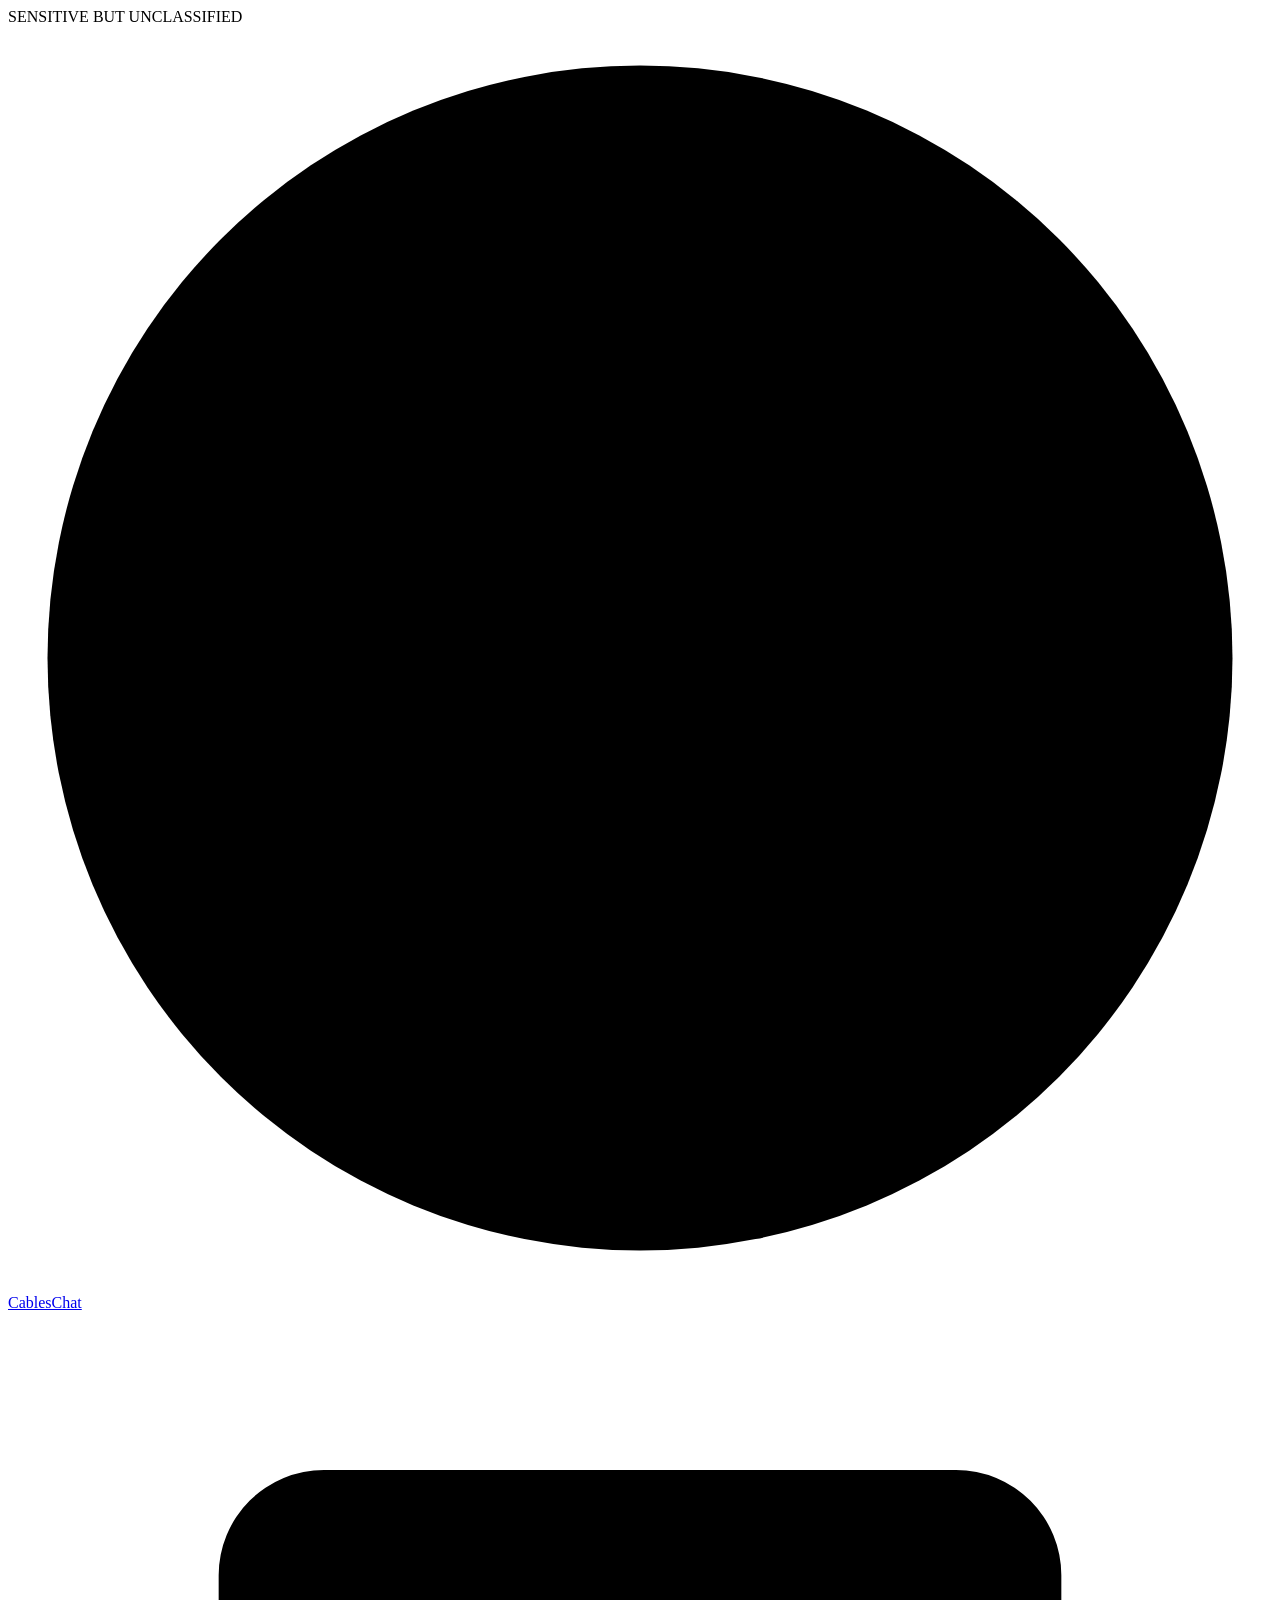
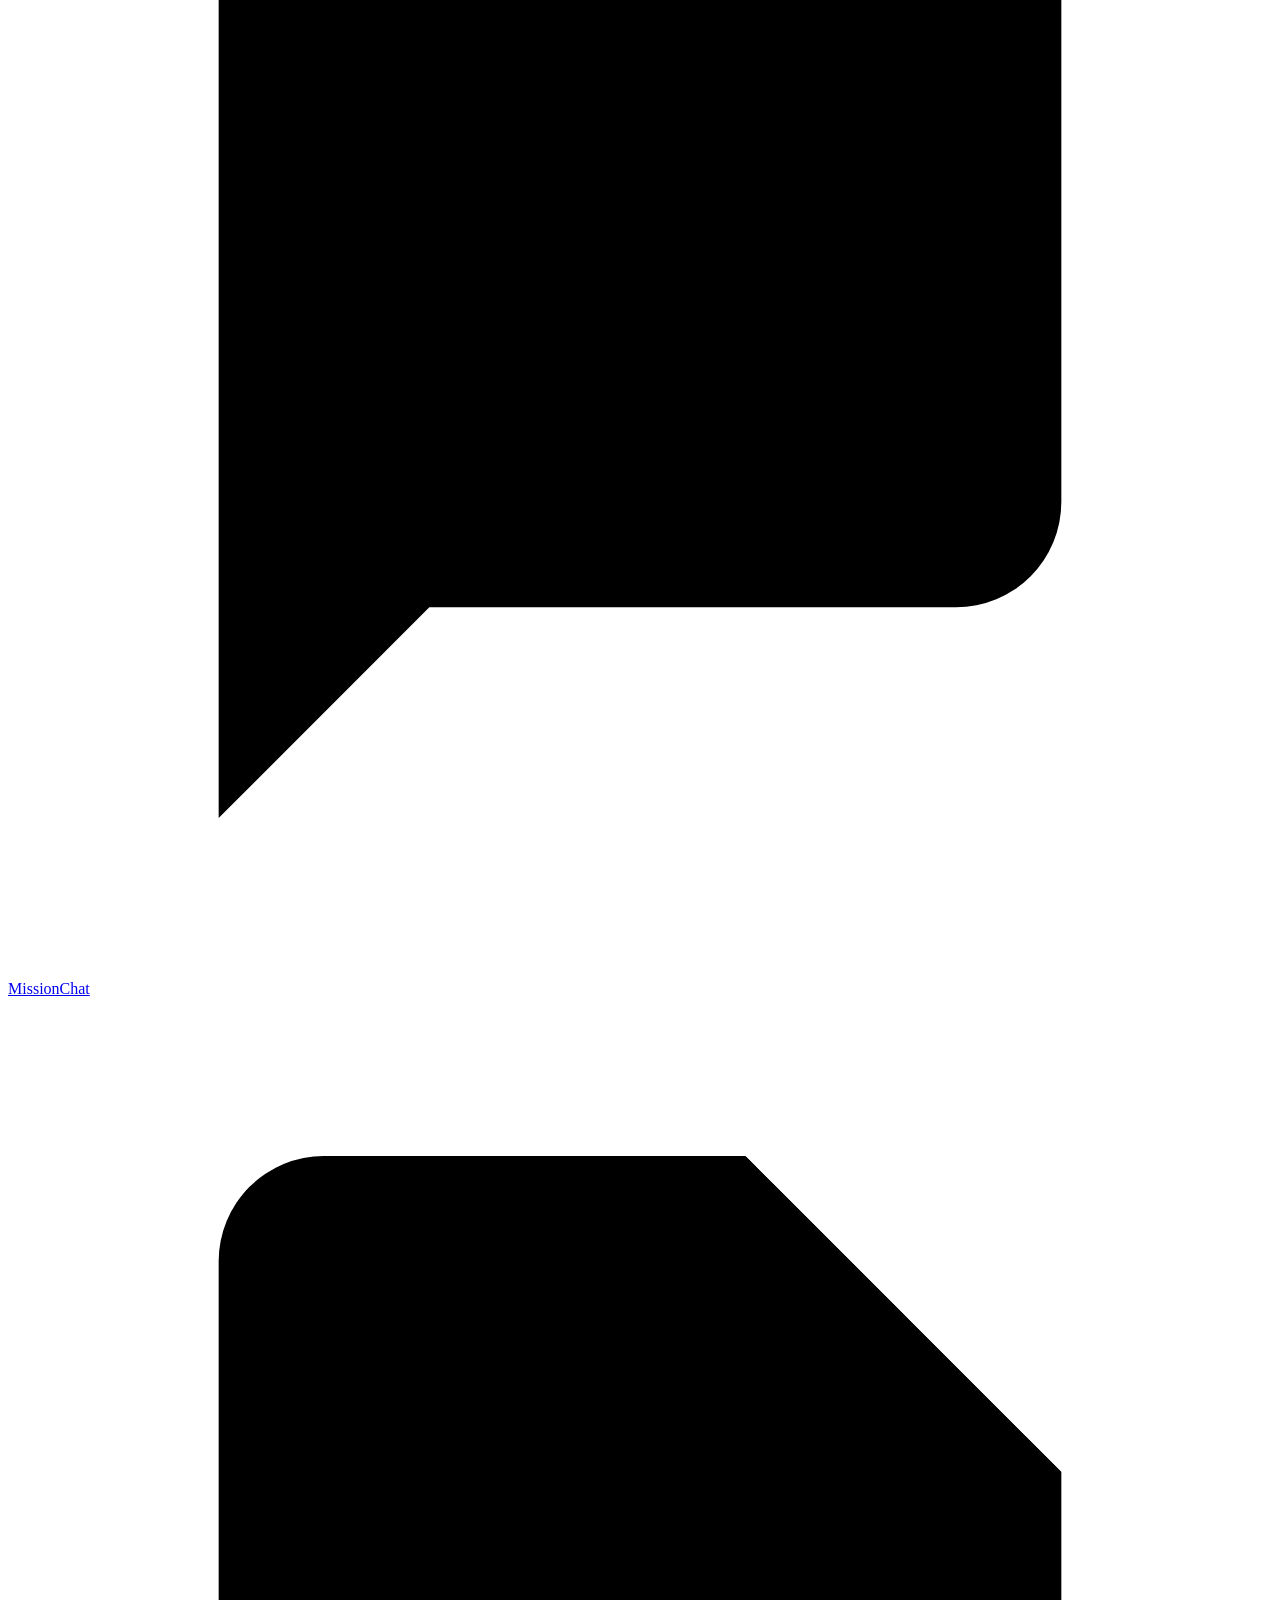
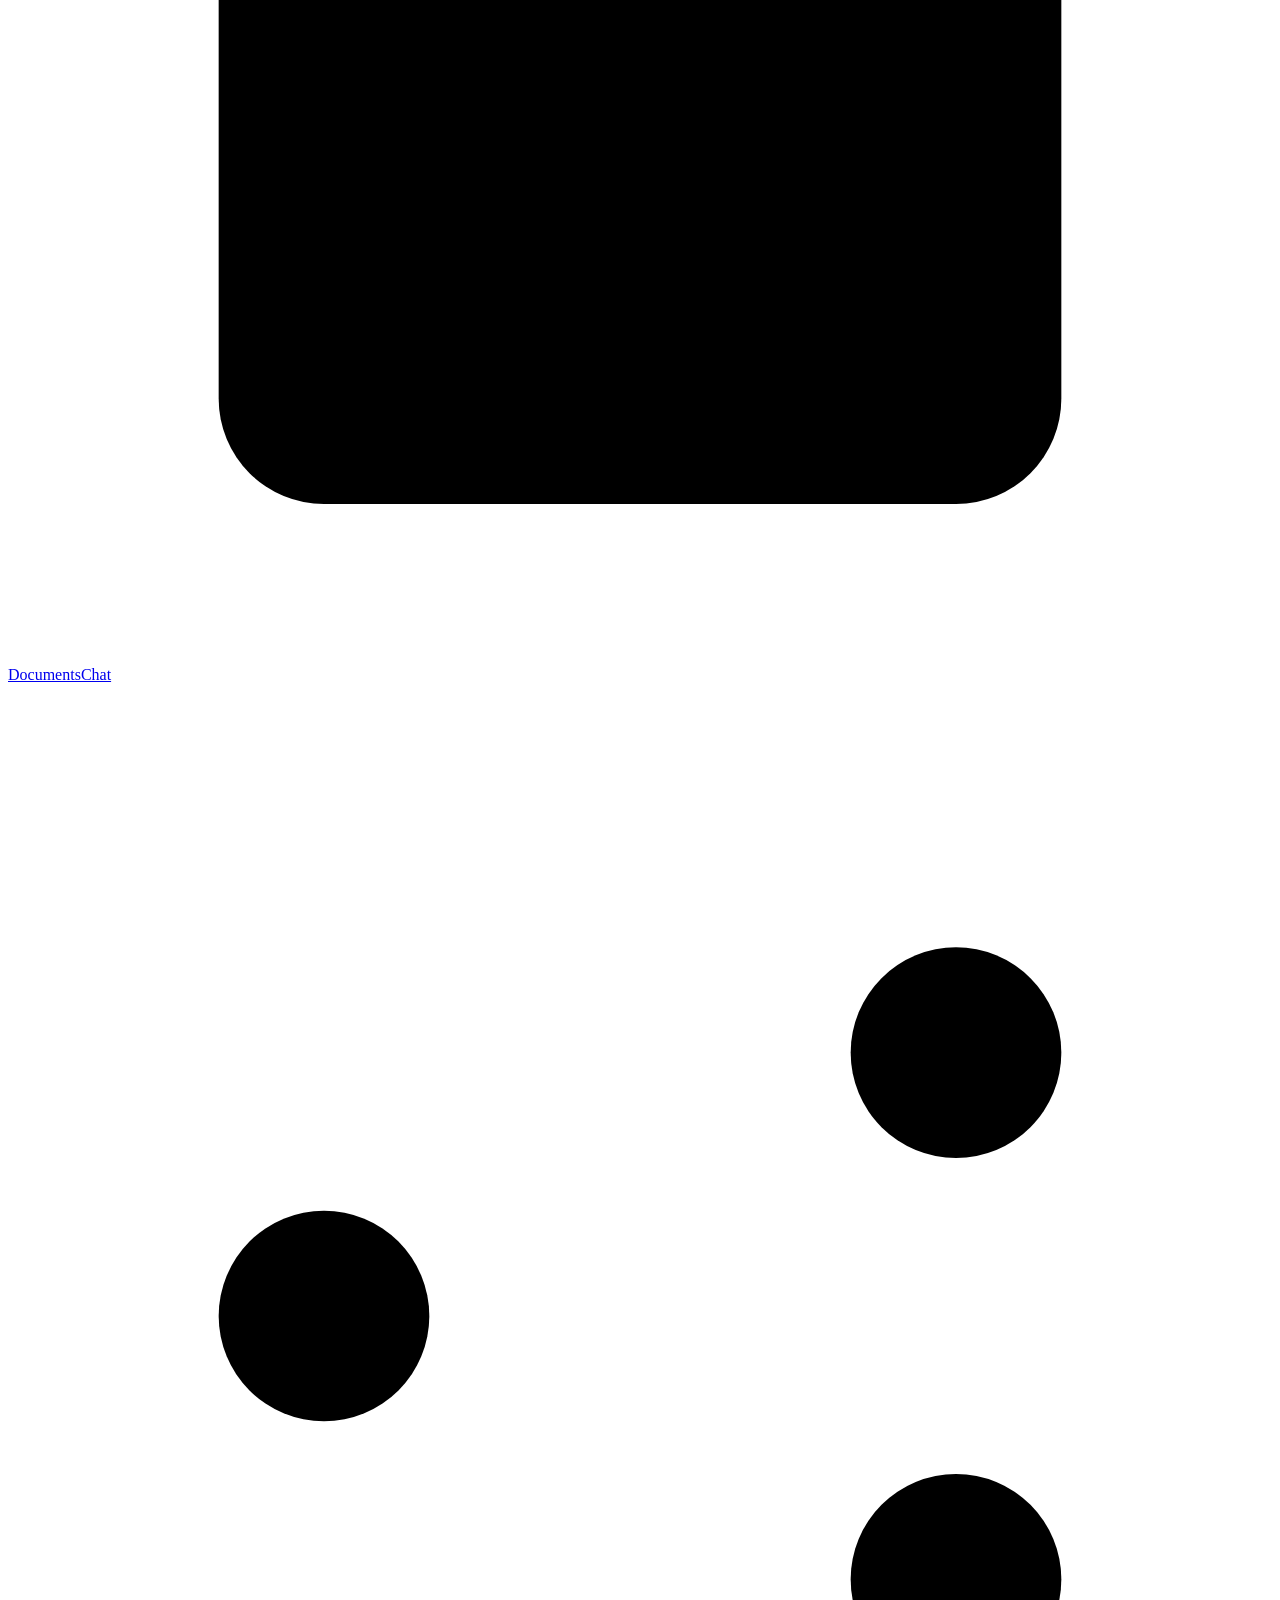
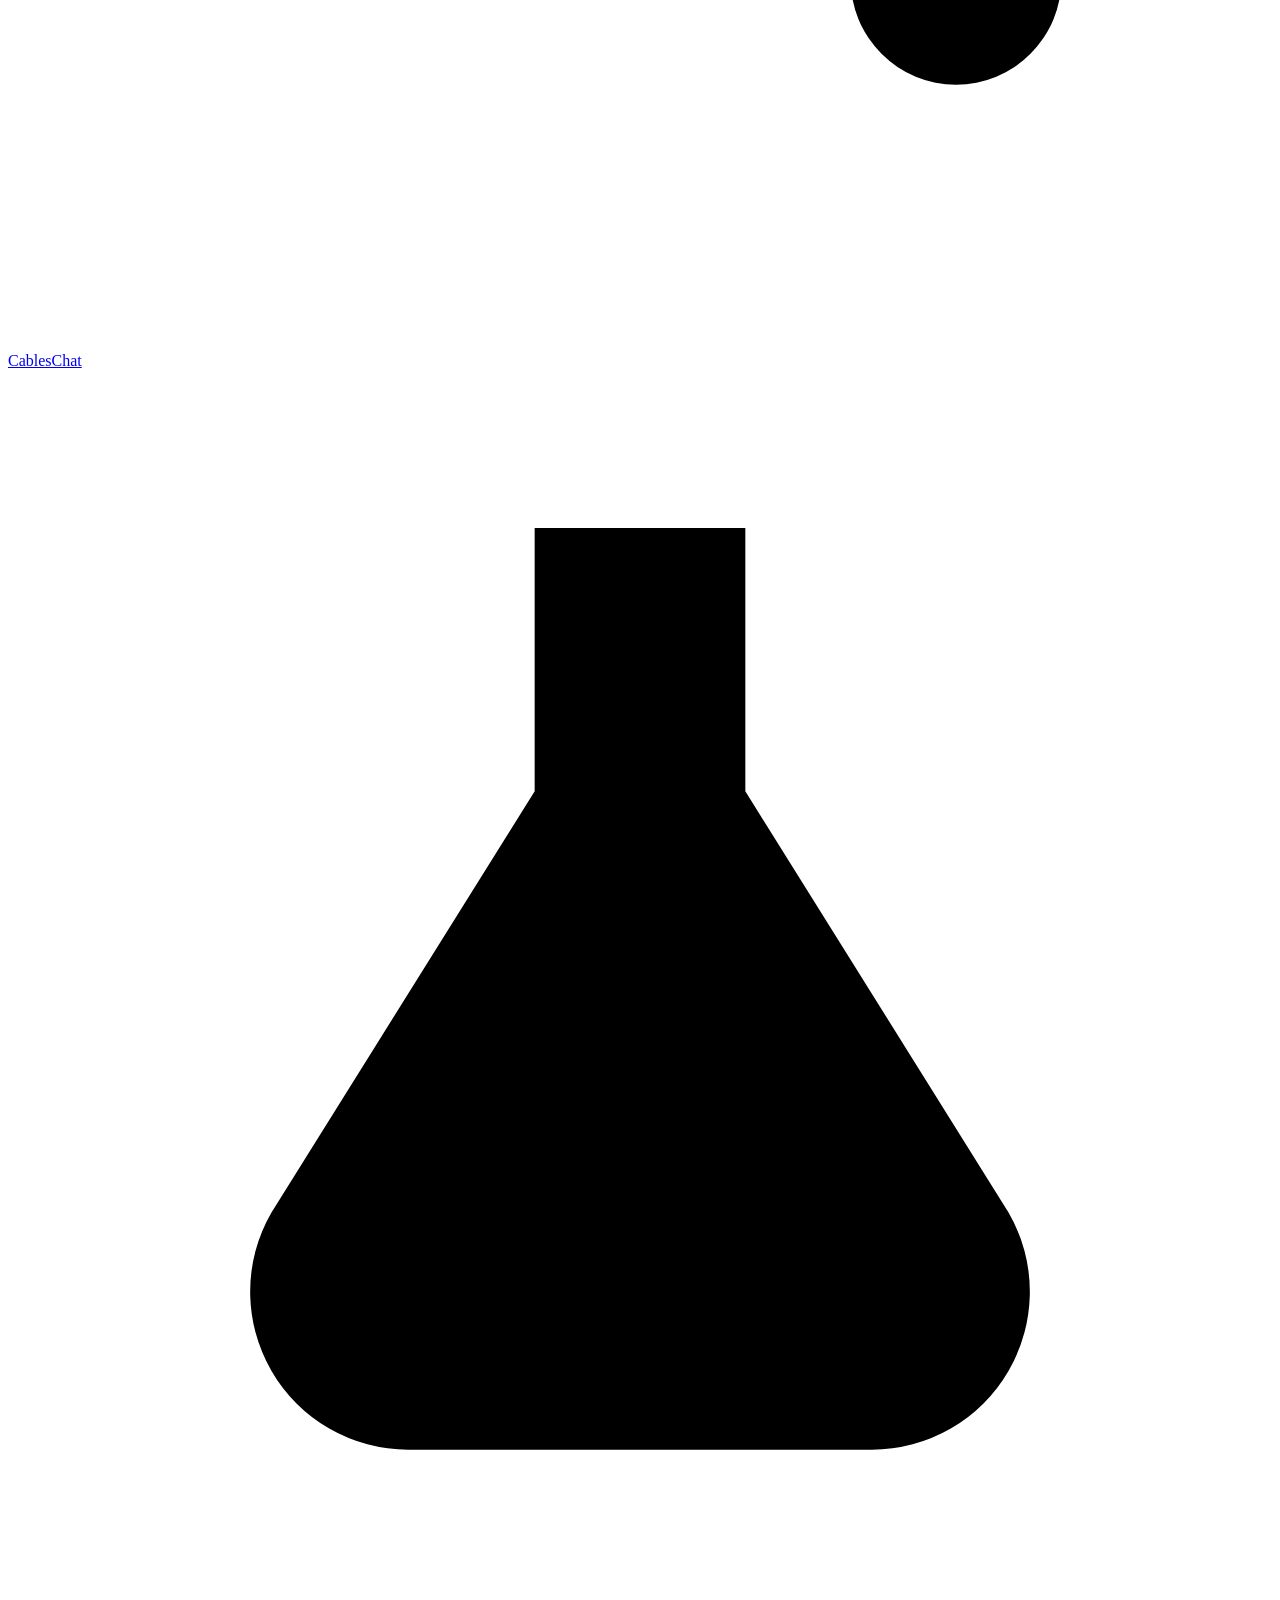
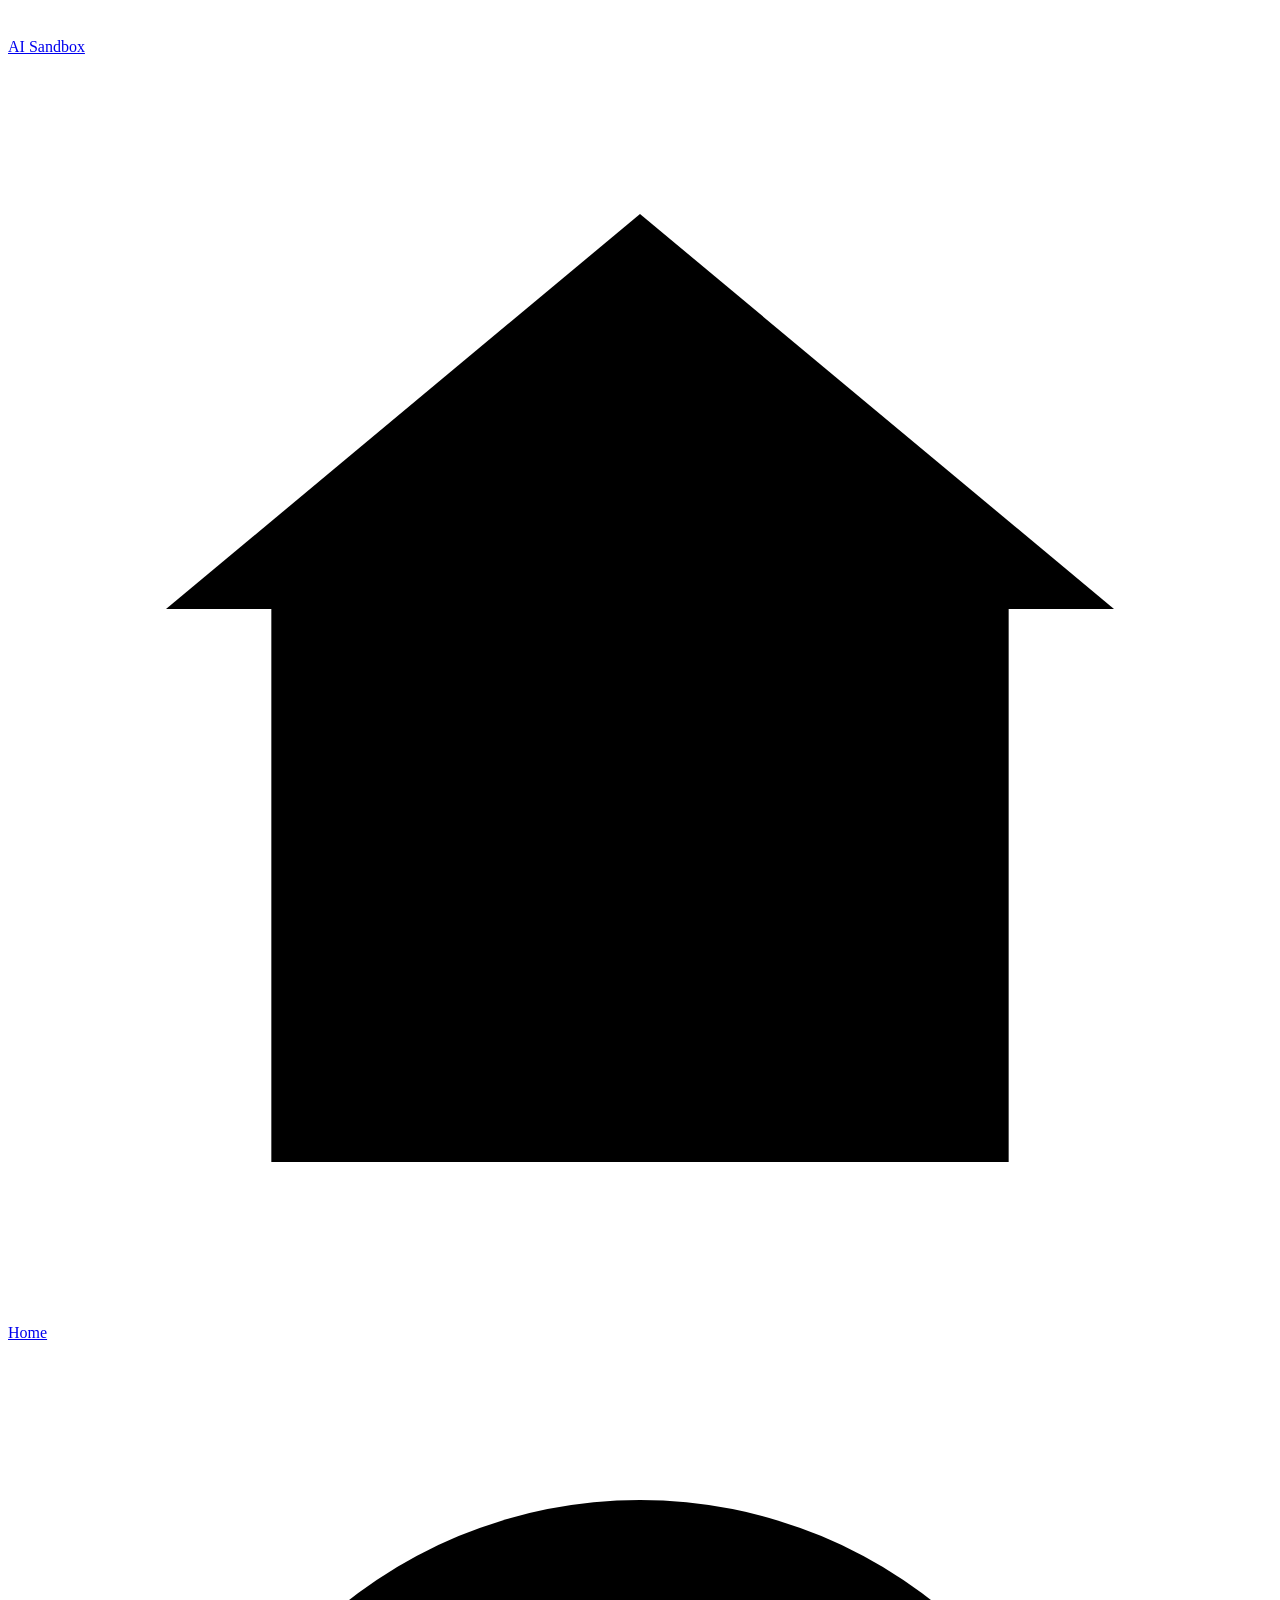
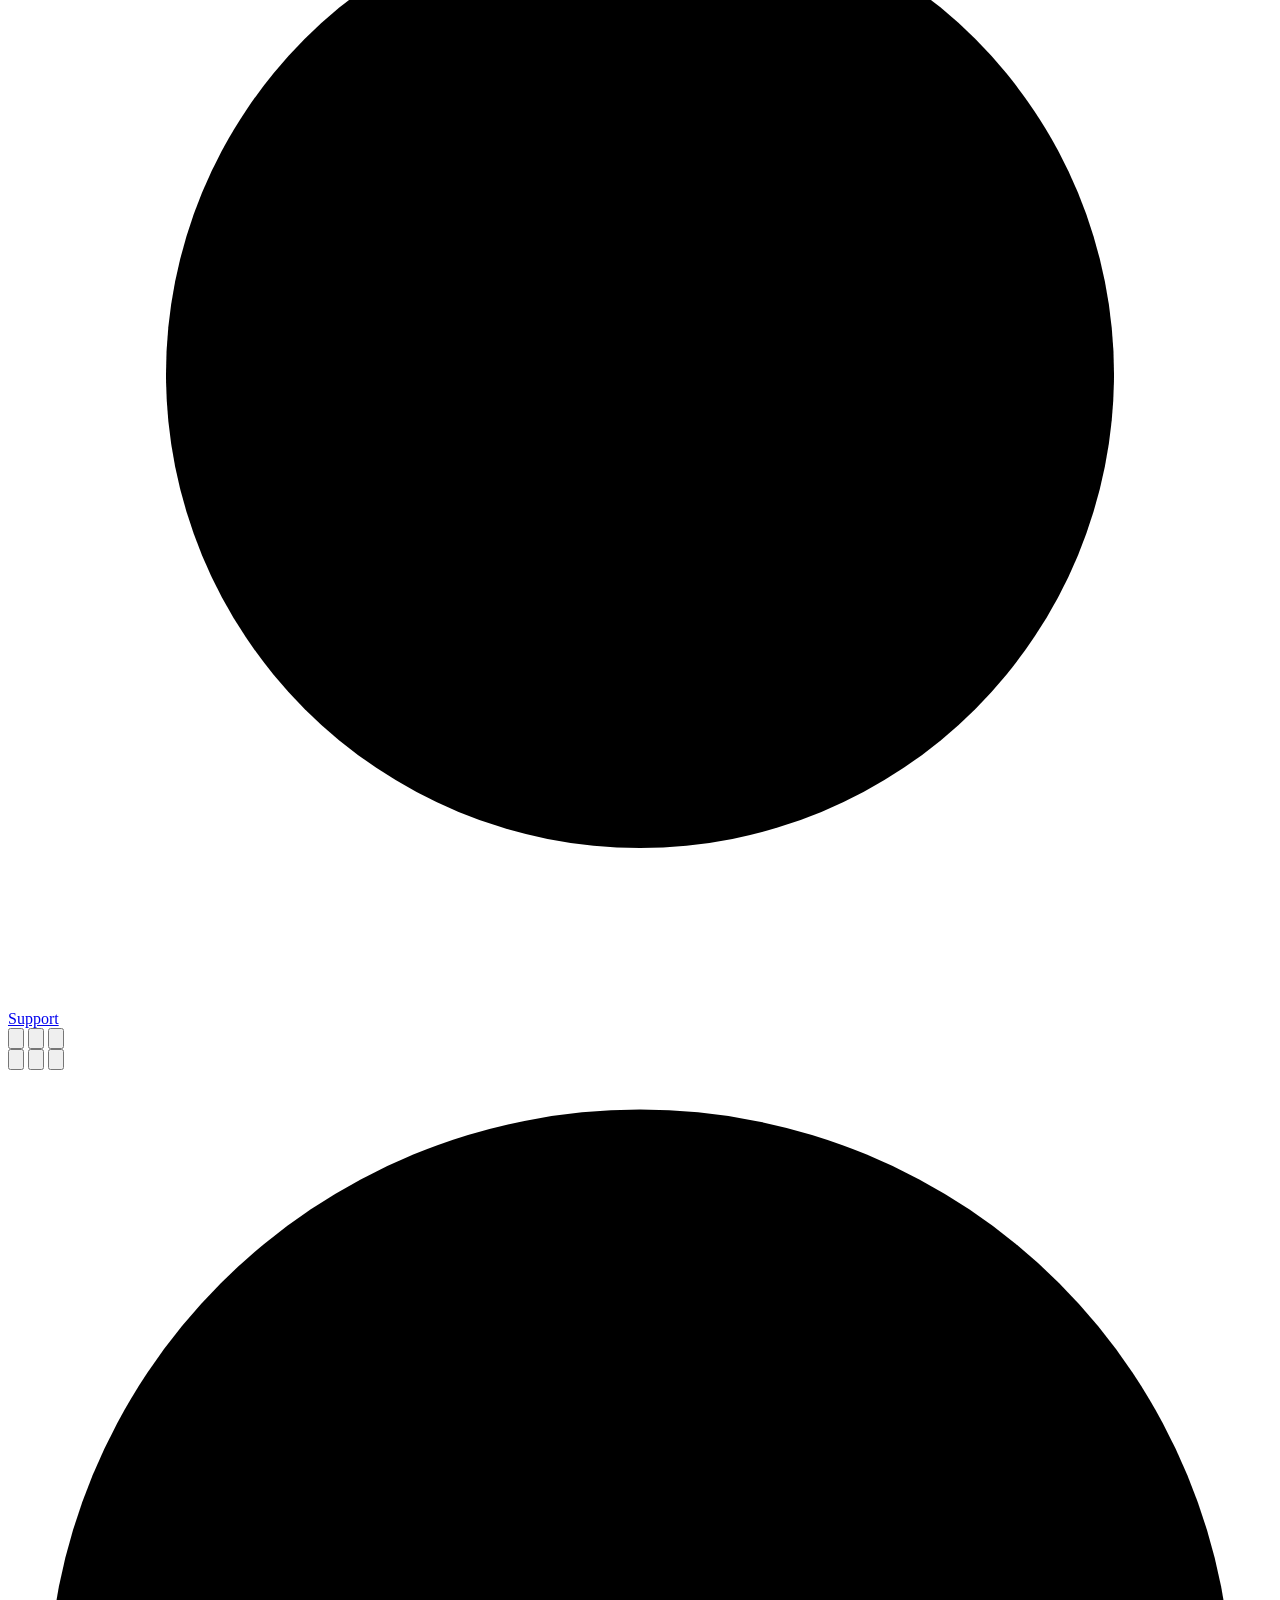
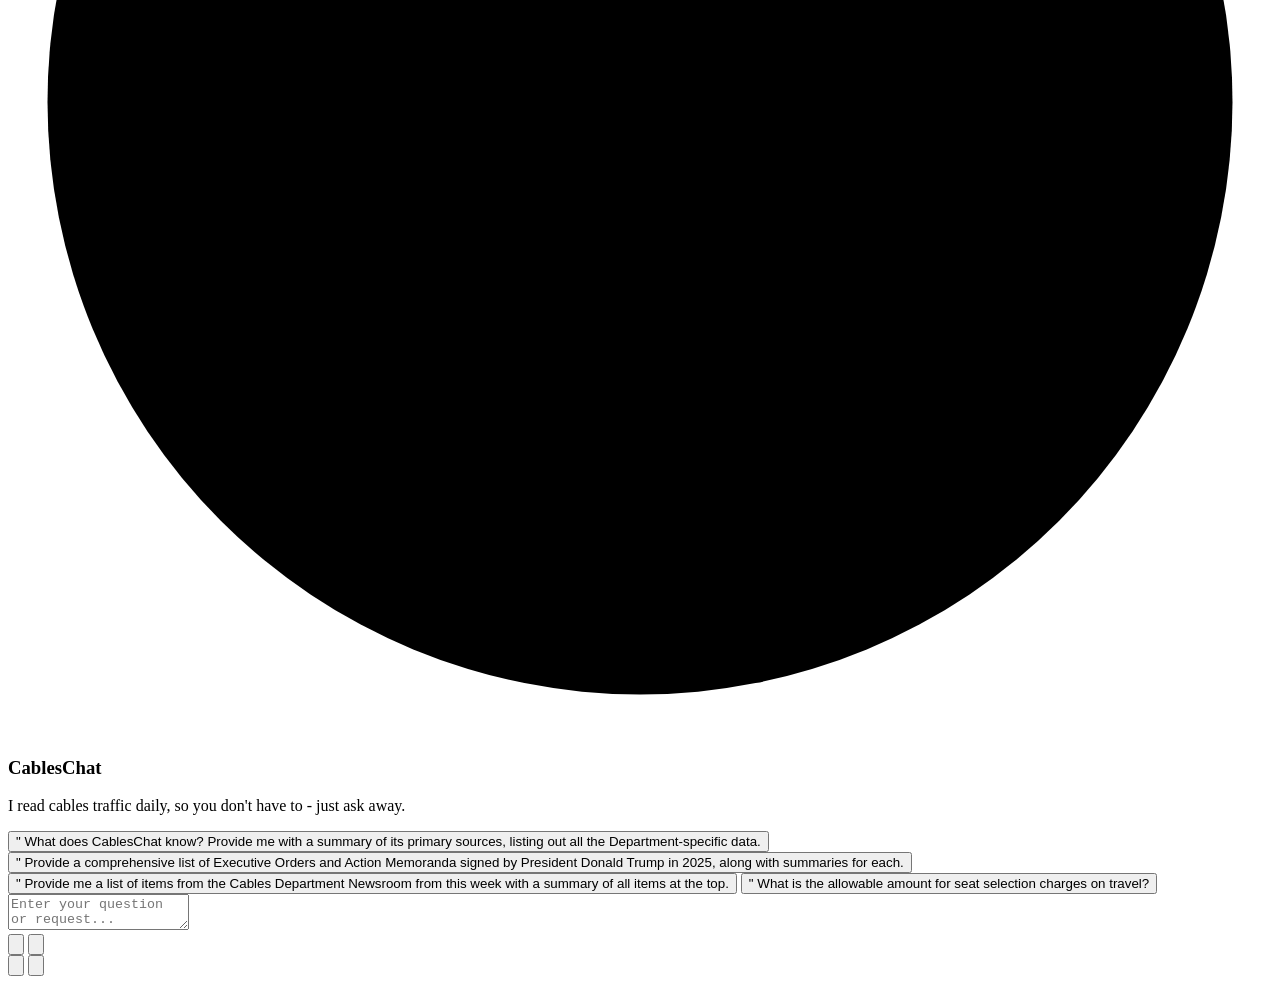
==== src/main/resources/static/cableschat.html @ 53994b7b "MissionChat: Spring AI chat app with password gate, RAG, and MCP support Spring Boot application exp" ====
<!DOCTYPE html>
<html lang="en">
<head>
    <meta charset="UTF-8">
    <meta name="viewport" content="width=device-width, initial-scale=1.0">
    <title>CablesChat</title>
    <link rel="stylesheet" href="/cableschat.css?v=20260325-01">
</head>
<body>
<div class="classification-banner">SENSITIVE BUT UNCLASSIFIED</div>
<div class="cableschat-layout">
    <aside class="sidebar">
        <div class="sidebar-top">
            <a class="logo-link" href="/" aria-label="Back to home">
                <span class="logo-circle">
                    <svg viewBox="0 0 64 64" role="img" aria-hidden="true">
                        <circle cx="32" cy="32" r="30"></circle>
                        <path d="M16 33 L22 26 L27 34 L32 21 L37 39 L42 27 L48 33"></path>
                    </svg>
                </span>
                <span class="logo-text">CablesChat</span>
            </a>
        </div>

        <nav class="sidebar-nav" aria-label="CablesChat sections">
            <a href="/missionchat" class="nav-item">
                <span class="nav-icon" aria-hidden="true">
                    <svg viewBox="0 0 24 24">
                        <path d="M20 15a2 2 0 0 1-2 2H8l-4 4V5a2 2 0 0 1 2-2h12a2 2 0 0 1 2 2z"></path>
                    </svg>
                </span>
                <span class="nav-label">MissionChat</span>
            </a>
            <a href="/documentchat" class="nav-item">
                <span class="nav-icon" aria-hidden="true">
                    <svg viewBox="0 0 24 24">
                        <path d="M14 3H6a2 2 0 0 0-2 2v14a2 2 0 0 0 2 2h12a2 2 0 0 0 2-2V9z"></path>
                        <path d="M14 3v6h6"></path>
                        <path d="M8 13h8M8 17h6"></path>
                    </svg>
                </span>
                <span class="nav-label">DocumentsChat</span>
            </a>
            <a href="/cableschat" class="nav-item active">
                <span class="nav-icon" aria-hidden="true">
                    <svg viewBox="0 0 24 24">
                        <circle cx="6" cy="12" r="2"></circle>
                        <circle cx="18" cy="7" r="2"></circle>
                        <circle cx="18" cy="17" r="2"></circle>
                        <path d="M8 12h8M16.6 8.4 8 11M16.6 15.6 8 13"></path>
                    </svg>
                </span>
                <span class="nav-label">CablesChat</span>
            </a>
            <a href="/aisandbox" class="nav-item">
                <span class="nav-icon" aria-hidden="true">
                    <svg viewBox="0 0 24 24">
                        <path d="M9 3h6"></path>
                        <path d="M10 3v5l-5 8a3 3 0 0 0 2.6 4.5h8.8A3 3 0 0 0 19 16l-5-8V3"></path>
                        <path d="M9 14h6"></path>
                    </svg>
                </span>
                <span class="nav-label">AI Sandbox</span>
            </a>
        </nav>

        <div class="sidebar-footer">
            <a href="/" class="nav-item">
                <span class="nav-icon" aria-hidden="true">
                    <svg viewBox="0 0 24 24">
                        <path d="M3 10.5 12 3l9 7.5"></path>
                        <path d="M5 9.5V21h14V9.5"></path>
                        <path d="M10 21v-6h4v6"></path>
                    </svg>
                </span>
                <span class="nav-label">Home</span>
            </a>
            <a href="#" class="nav-item">
                <span class="nav-icon" aria-hidden="true">
                    <svg viewBox="0 0 24 24">
                        <circle cx="12" cy="12" r="9"></circle>
                        <path d="M9.3 9a2.7 2.7 0 1 1 5.2 1c0 2-2.1 2.1-2.5 3.5"></path>
                        <circle cx="12" cy="17" r="1"></circle>
                    </svg>
                </span>
                <span class="nav-label">Support</span>
            </a>
        </div>
    </aside>

    <section class="workspace">
        <header class="workspace-topbar">
            <div class="topbar-group">
                <button class="icon-button" type="button" aria-label="Open menu">
                    <svg viewBox="0 0 24 24"><path d="M4 7h16M4 12h16M4 17h16"></path></svg>
                </button>
                <button class="icon-button" type="button" aria-label="Start new chat">
                    <svg viewBox="0 0 24 24"><path d="M12 5v14M5 12h14"></path></svg>
                </button>
                <button class="icon-button" type="button" aria-label="History">
                    <svg viewBox="0 0 24 24"><path d="M12 7v6l4 2"></path><circle cx="12" cy="12" r="8"></circle></svg>
                </button>
            </div>
            <div class="topbar-group">
                <button class="icon-button" type="button" aria-label="Like">
                    <svg viewBox="0 0 24 24"><path d="M9 11V6l4-2v7h6l-1 9H8l1-9z"></path></svg>
                </button>
                <button class="icon-button" type="button" aria-label="Dislike">
                    <svg viewBox="0 0 24 24"><path d="M15 13v5l-4 2v-7H5l1-9h10l-1 9z"></path></svg>
                </button>
                <button class="icon-button" type="button" aria-label="Information">
                    <svg viewBox="0 0 24 24"><circle cx="12" cy="12" r="9"></circle><path d="M12 10v7"></path><circle cx="12" cy="7" r="1"></circle></svg>
                </button>
            </div>
        </header>

        <main class="workspace-main">
            <section class="chat-intro" id="chatIntro">
                <span class="intro-icon" aria-hidden="true">
                    <svg viewBox="0 0 64 64">
                        <circle cx="32" cy="32" r="30"></circle>
                        <path d="M20 33l6-7 6 7 6-7 6 7-6 7-6-7-6 7z"></path>
                    </svg>
                </span>
                <h1>CablesChat</h1>
                <p>I read cables traffic daily, so you don't have to - just ask away.</p>
            </section>

            <section class="mcp-status-bar" id="mcpStatusBar" aria-live="polite" aria-label="MCP server status"></section>

            <section class="chat-status" id="chatStatus" aria-live="polite"></section>

            <section class="chat-thread" id="chatThread" aria-live="polite"></section>

            <section class="suggestions" id="chatSuggestions" aria-label="Sample prompts">
                <button type="button" class="suggestion-card">
                    <span class="quote-mark">"</span>
                    What does CablesChat know? Provide me with a summary of its primary sources, listing out all the
                    Department-specific data.
                </button>
                <button type="button" class="suggestion-card">
                    <span class="quote-mark">"</span>
                    Provide a comprehensive list of Executive Orders and Action Memoranda signed by President Donald
                    Trump in 2025, along with summaries for each.
                </button>
                <button type="button" class="suggestion-card">
                    <span class="quote-mark">"</span>
                    Provide me a list of items from the Cables Department Newsroom from this week with a summary of all
                    items at the top.
                </button>
                <button type="button" class="suggestion-card">
                    <span class="quote-mark">"</span>
                    What is the allowable amount for seat selection charges on travel?
                </button>
            </section>

            <section class="composer-shell" id="composerShell" aria-label="Message composer">
                <textarea id="composerInput" aria-label="Question input" placeholder="Enter your question or request..."></textarea>
                <div class="composer-actions">
                    <div class="composer-left">
                        <button class="composer-btn" type="button" aria-label="Add attachment">
                            <svg viewBox="0 0 24 24"><path d="M12 5v14M5 12h14"></path></svg>
                        </button>
                        <button class="composer-btn" type="button" aria-label="Search">
                            <svg viewBox="0 0 24 24"><circle cx="11" cy="11" r="6"></circle><path d="M16 16l4 4"></path></svg>
                        </button>
                    </div>
                    <div class="composer-right">
                        <button class="composer-btn" type="button" aria-label="Voice input">
                            <svg viewBox="0 0 24 24"><path d="M12 5a3 3 0 013 3v4a3 3 0 01-6 0V8a3 3 0 013-3z"></path><path d="M7 11a5 5 0 0010 0"></path><path d="M12 16v3"></path></svg>
                        </button>
                        <button class="composer-btn send-btn" id="sendButton" type="button" aria-label="Send">
                            <svg viewBox="0 0 24 24"><path d="M5 4l15 8-15 8 3-8-3-8z"></path></svg>
                        </button>
                    </div>
                </div>
            </section>
        </main>
    </section>
</div>
<script src="/cableschat.js?v=20260325-01"></script>
</body>
</html>
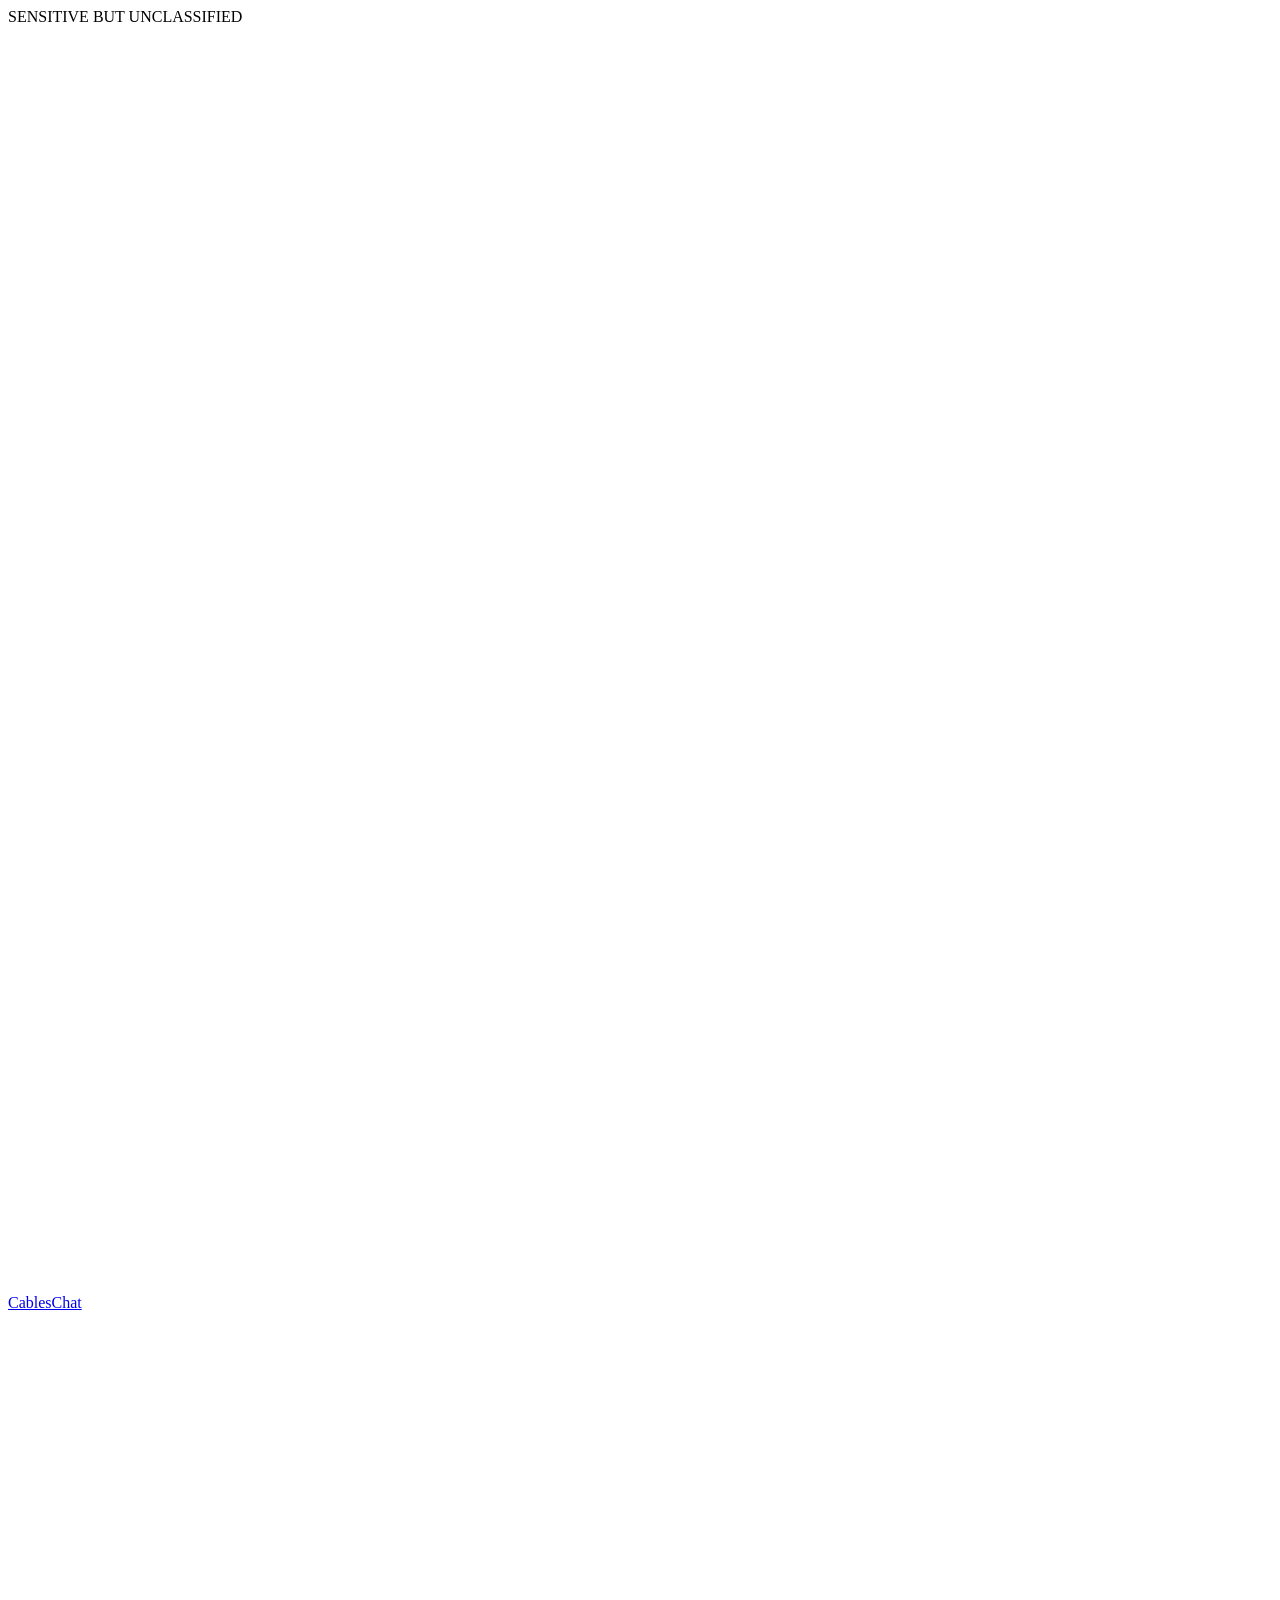
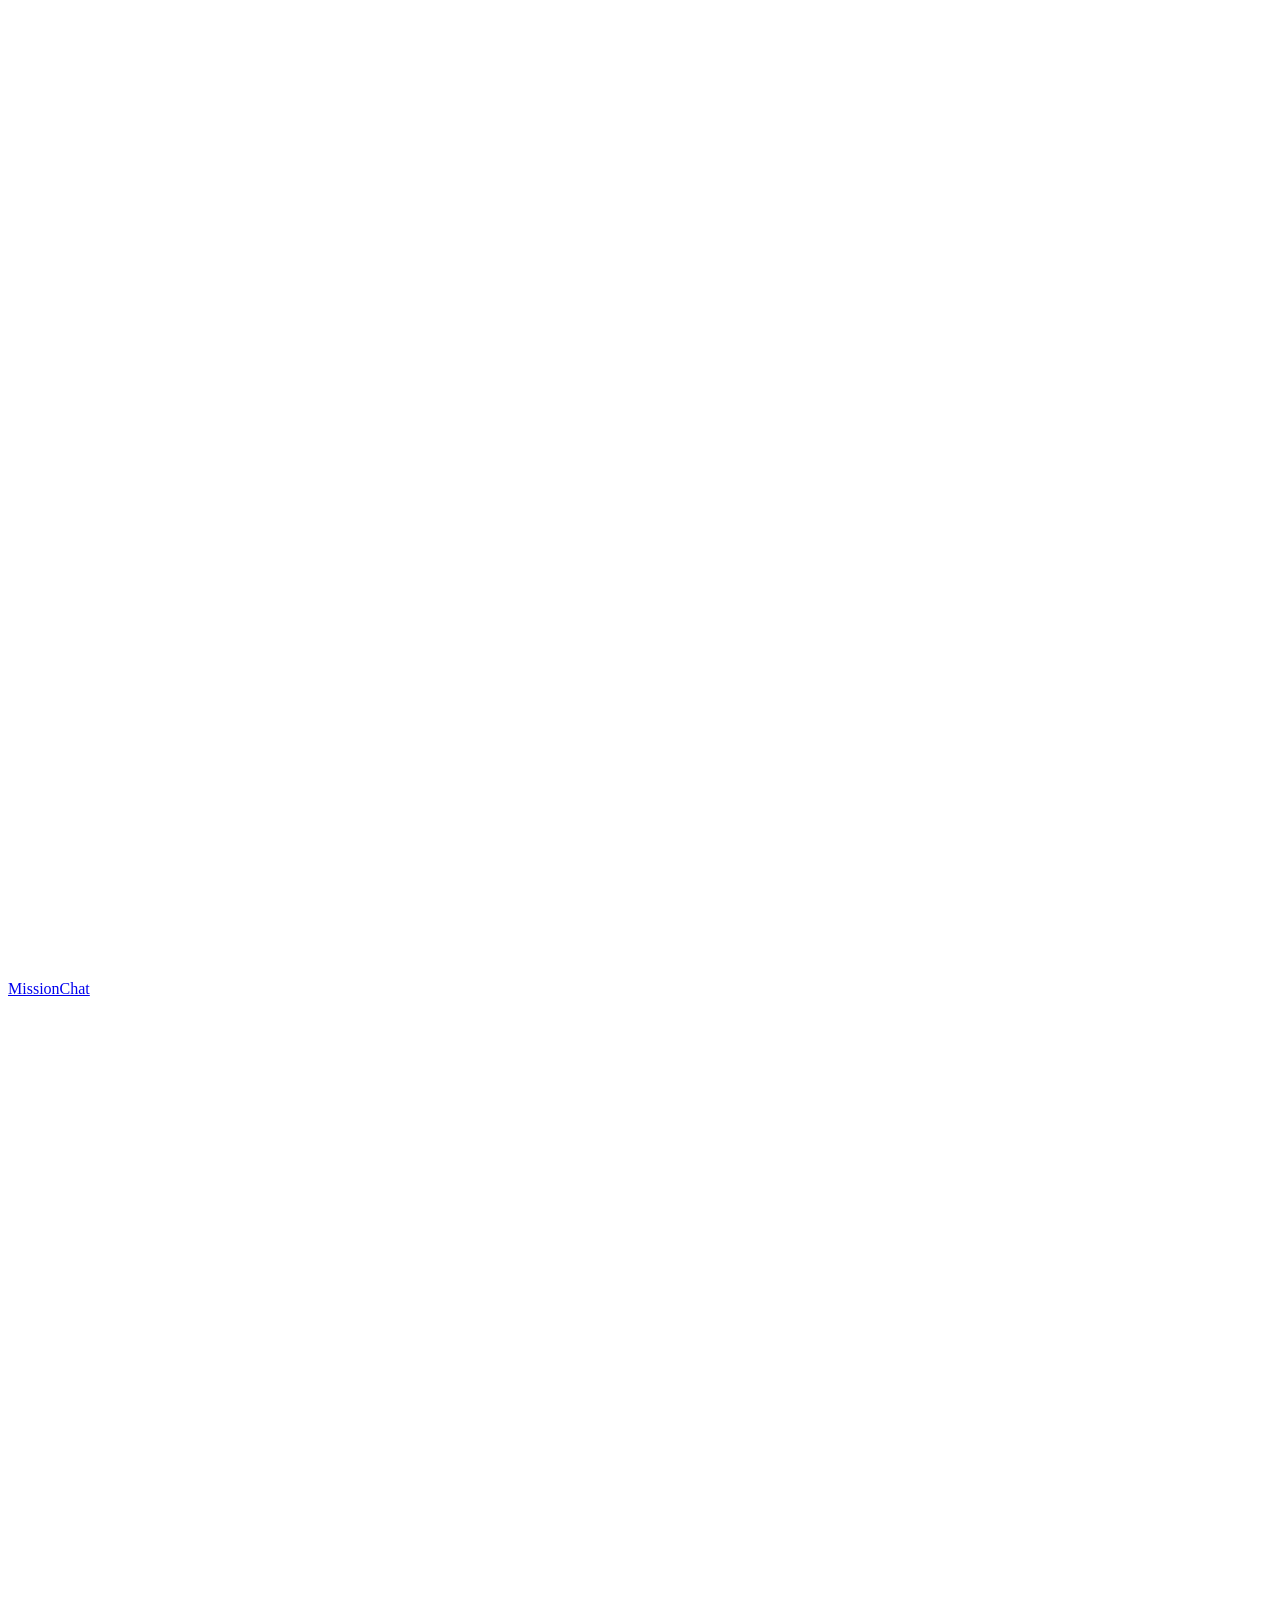
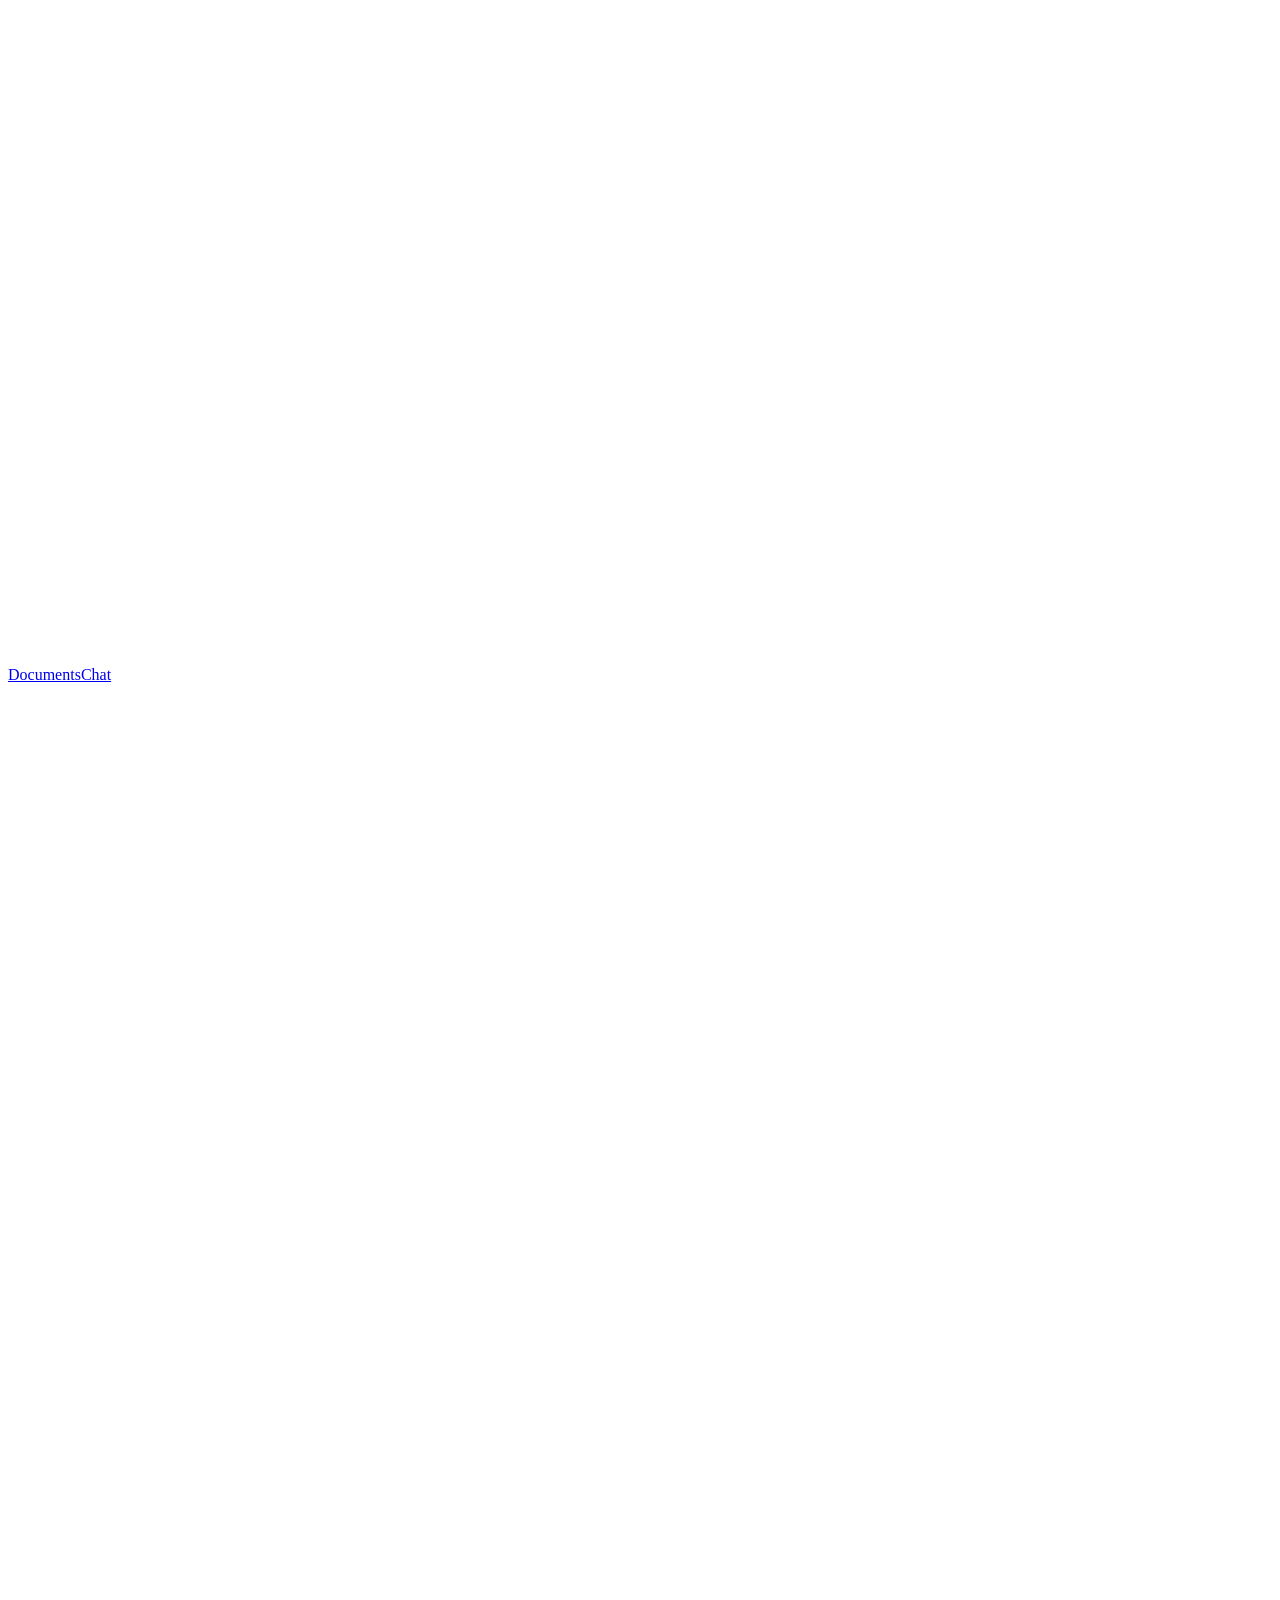
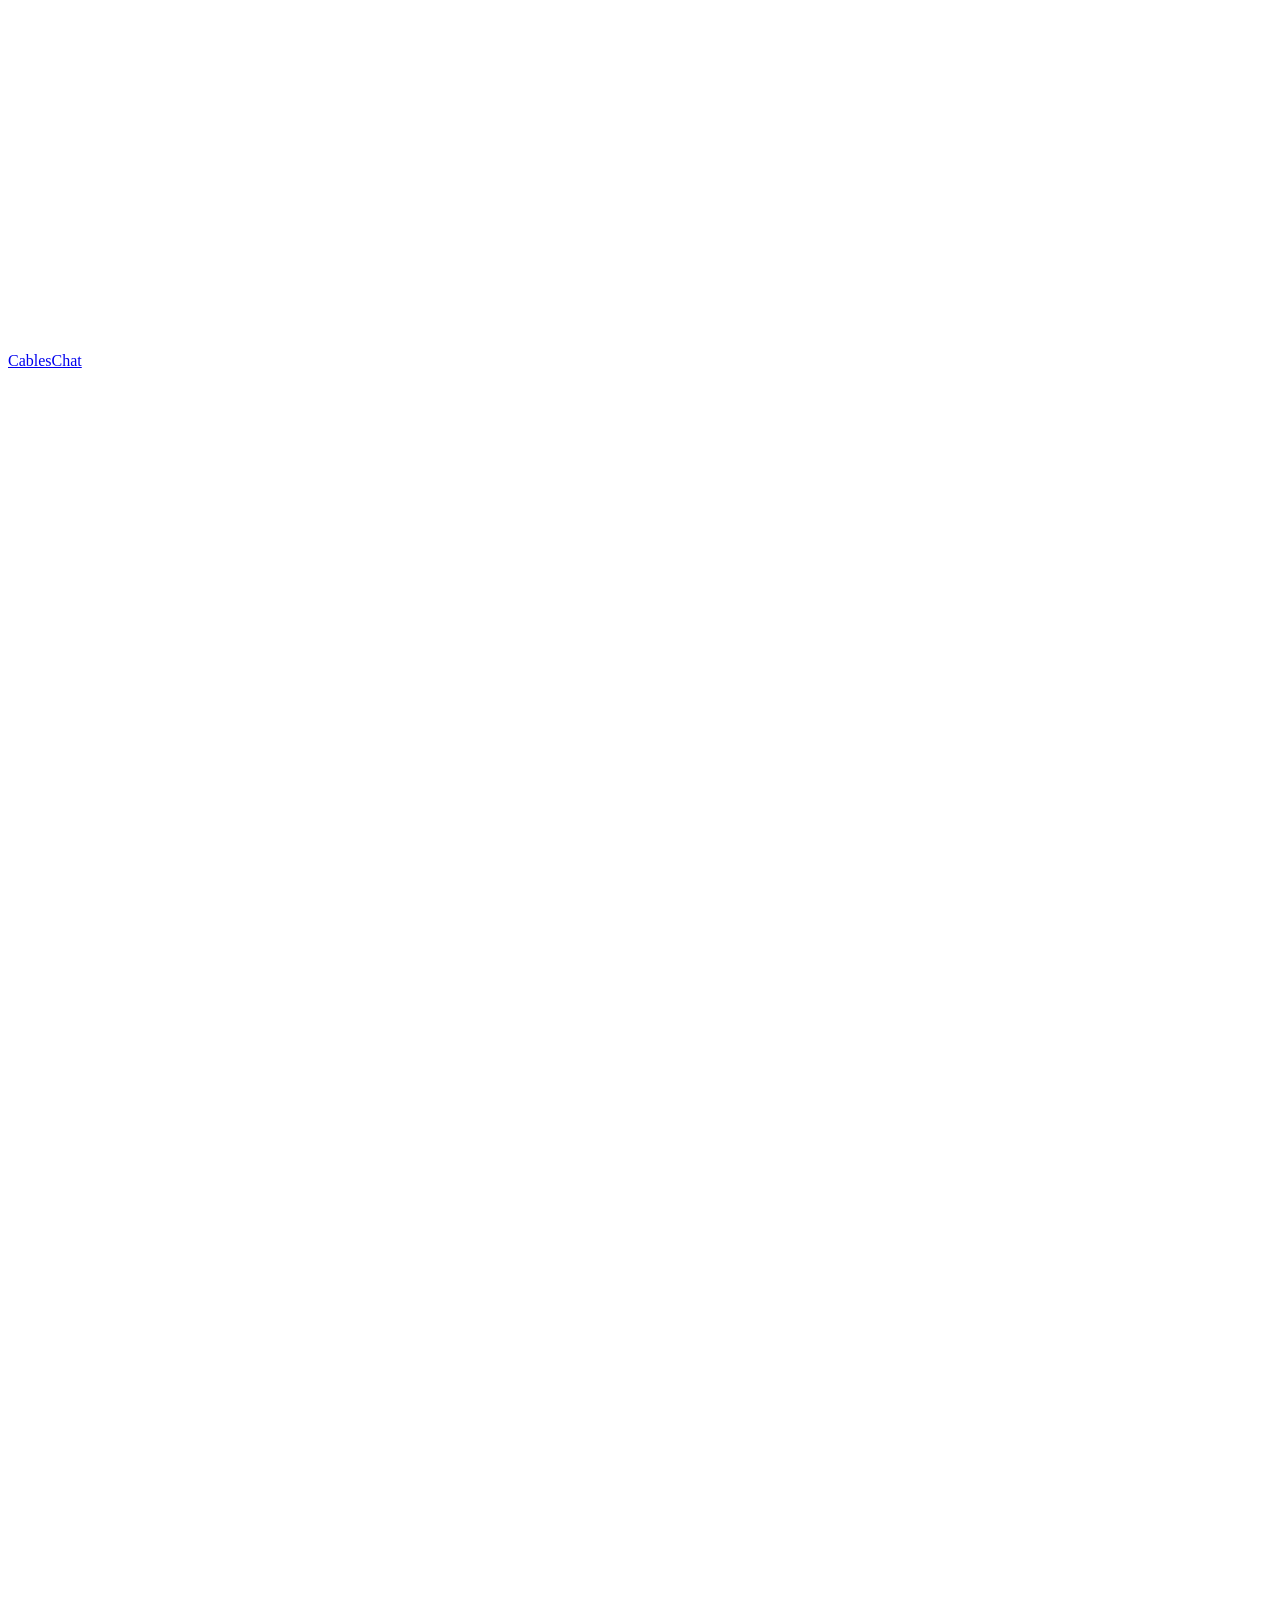
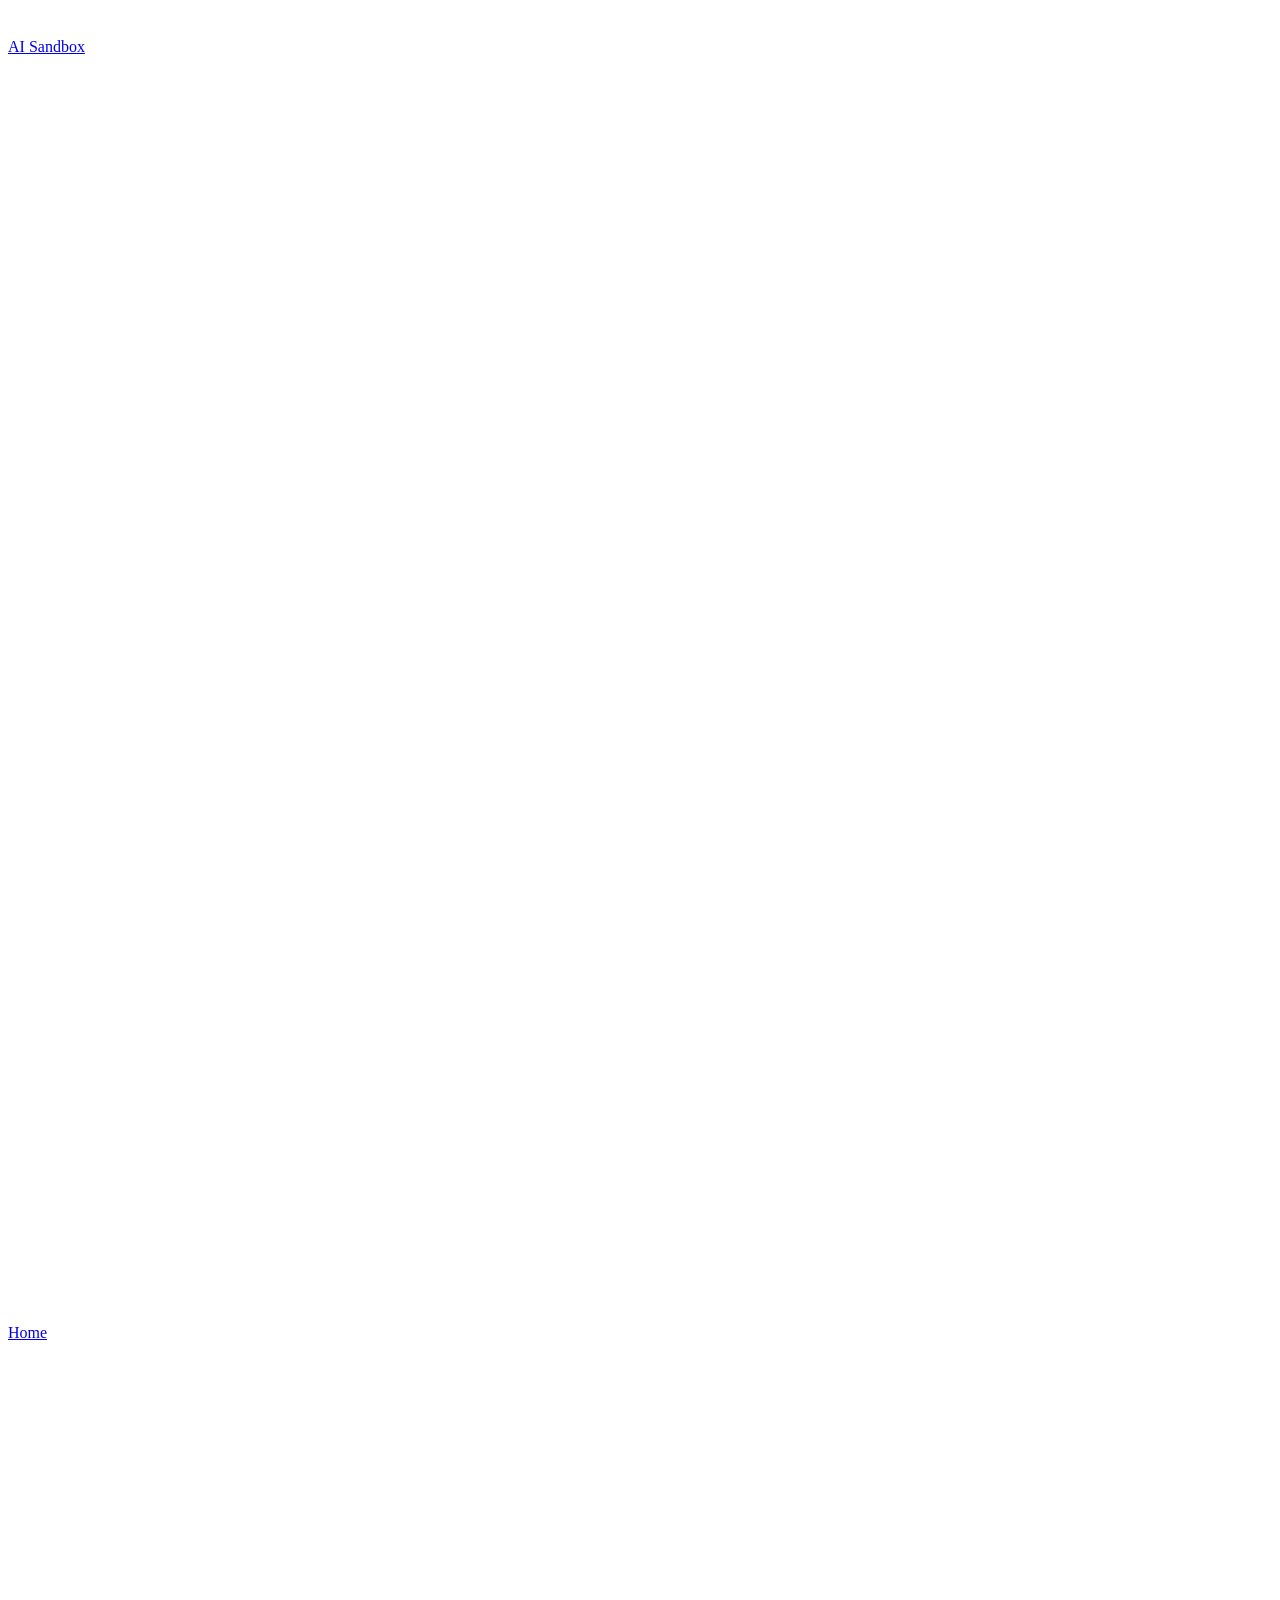
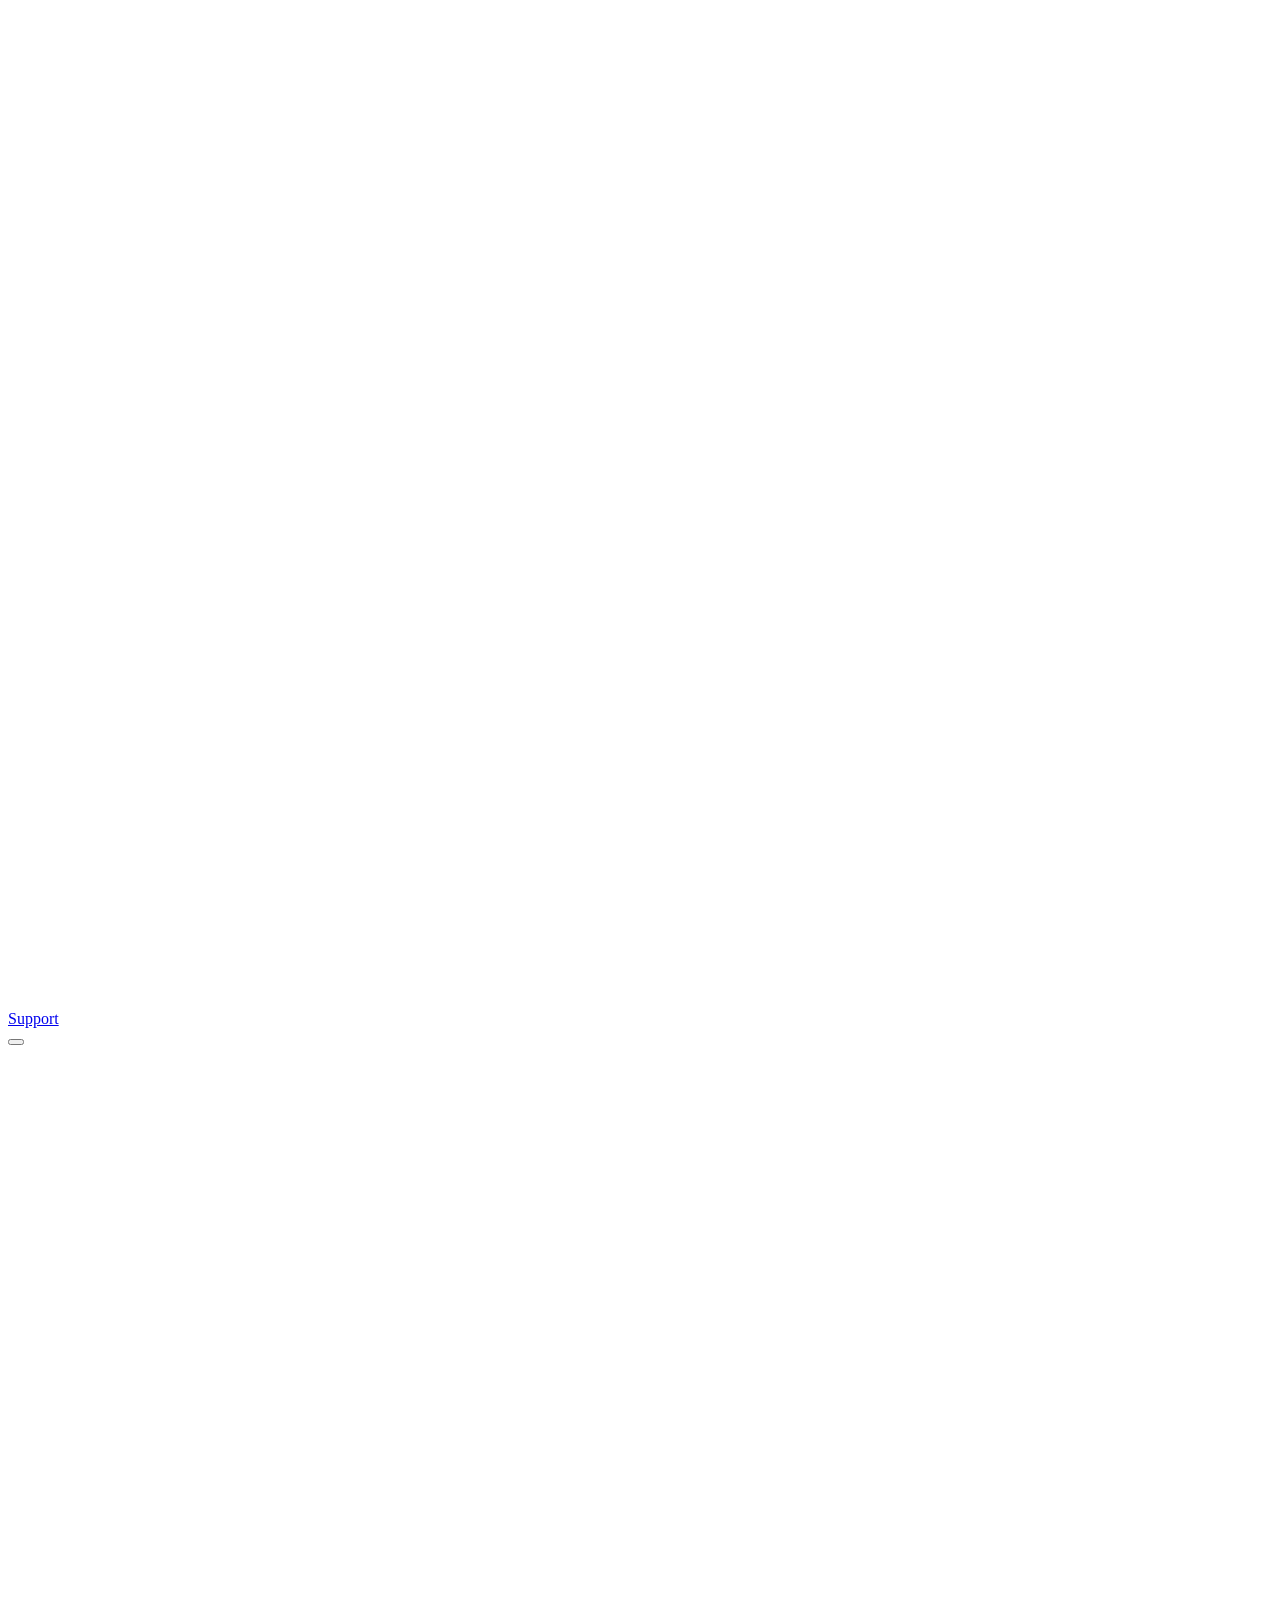
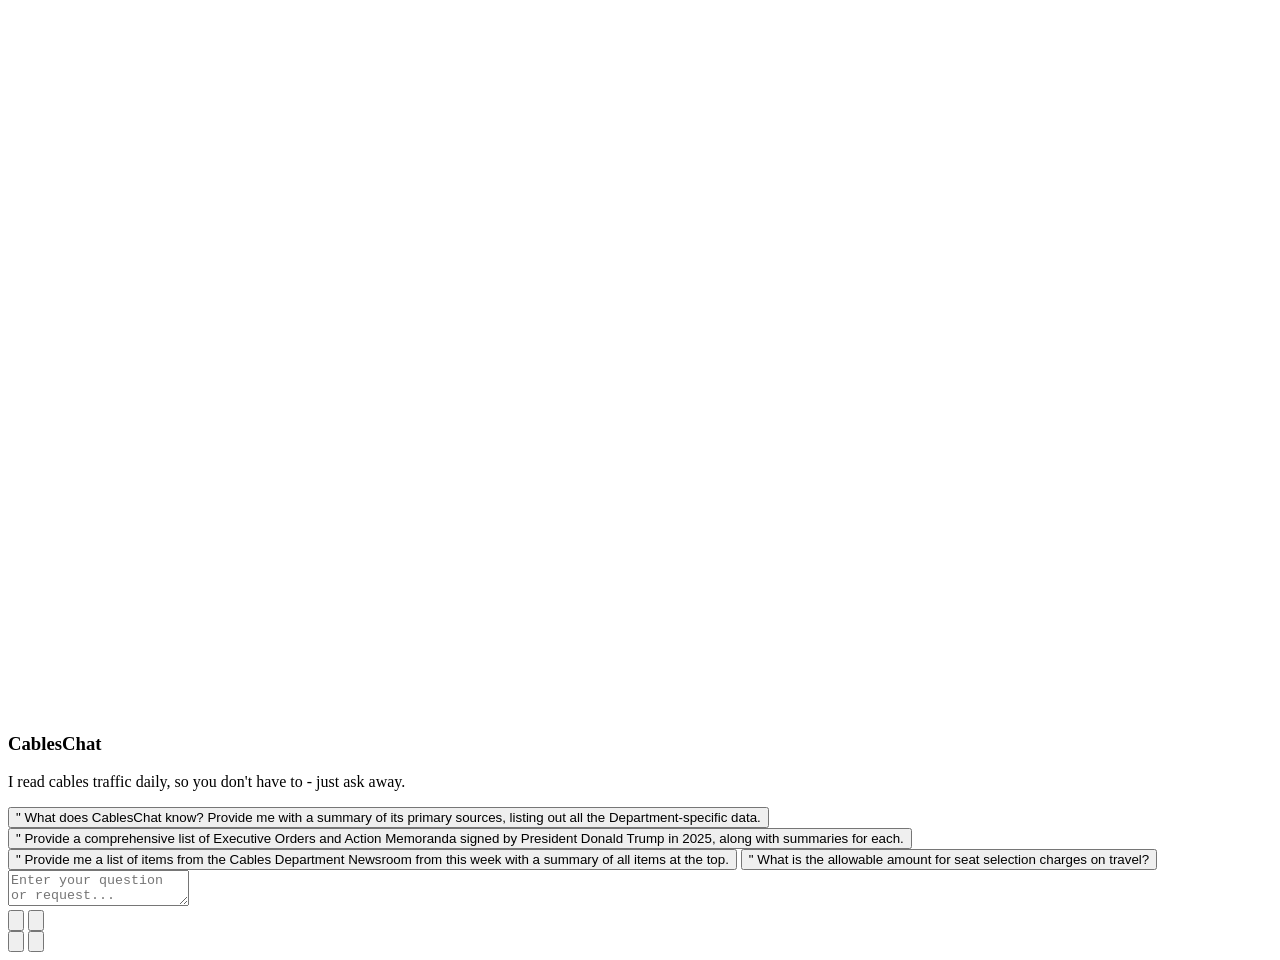
==== commit 325871b4: "Add markdown rendering and collapsible sidebar to chat interfaces Render assistant replies as markdo" ====
--- a/src/main/resources/static/cableschat.html
+++ b/src/main/resources/static/cableschat.html
@@ -4,7 +4,15 @@
     <meta charset="UTF-8">
     <meta name="viewport" content="width=device-width, initial-scale=1.0">
     <title>CablesChat</title>
-    <link rel="stylesheet" href="/cableschat.css?v=20260325-01">
+    <style>
+        /* Prevent brief default black SVG fills before cableschat.css is applied. */
+        .cableschat-layout svg path,
+        .cableschat-layout svg circle,
+        .cableschat-layout svg rect {
+            fill: none;
+        }
+    </style>
+    <link rel="stylesheet" href="/cableschat.css?v=20260330-04">
 </head>
 <body>
 <div class="classification-banner">SENSITIVE BUT UNCLASSIFIED</div>
@@ -91,26 +99,7 @@
     <section class="workspace">
         <header class="workspace-topbar">
             <div class="topbar-group">
-                <button class="icon-button" type="button" aria-label="Open menu">
-                    <svg viewBox="0 0 24 24"><path d="M4 7h16M4 12h16M4 17h16"></path></svg>
-                </button>
-                <button class="icon-button" type="button" aria-label="Start new chat">
-                    <svg viewBox="0 0 24 24"><path d="M12 5v14M5 12h14"></path></svg>
-                </button>
-                <button class="icon-button" type="button" aria-label="History">
-                    <svg viewBox="0 0 24 24"><path d="M12 7v6l4 2"></path><circle cx="12" cy="12" r="8"></circle></svg>
-                </button>
-            </div>
-            <div class="topbar-group">
-                <button class="icon-button" type="button" aria-label="Like">
-                    <svg viewBox="0 0 24 24"><path d="M9 11V6l4-2v7h6l-1 9H8l1-9z"></path></svg>
-                </button>
-                <button class="icon-button" type="button" aria-label="Dislike">
-                    <svg viewBox="0 0 24 24"><path d="M15 13v5l-4 2v-7H5l1-9h10l-1 9z"></path></svg>
-                </button>
-                <button class="icon-button" type="button" aria-label="Information">
-                    <svg viewBox="0 0 24 24"><circle cx="12" cy="12" r="9"></circle><path d="M12 10v7"></path><circle cx="12" cy="7" r="1"></circle></svg>
-                </button>
+                <button class="sidebar-toggle-link" type="button" data-sidebar-toggle aria-expanded="true" aria-label="Collapse menu" title="Collapse menu"></button>
             </div>
         </header>
 
@@ -178,6 +167,9 @@
         </main>
     </section>
 </div>
-<script src="/cableschat.js?v=20260325-01"></script>
+<script src="/sidebar-toggle.js?v=20260330-02"></script>
+<script src="/vendor/marked.min.js?v=20260326-01"></script>
+<script src="/vendor/purify.min.js?v=20260326-01"></script>
+<script src="/cableschat.js?v=20260330-04"></script>
 </body>
 </html>
